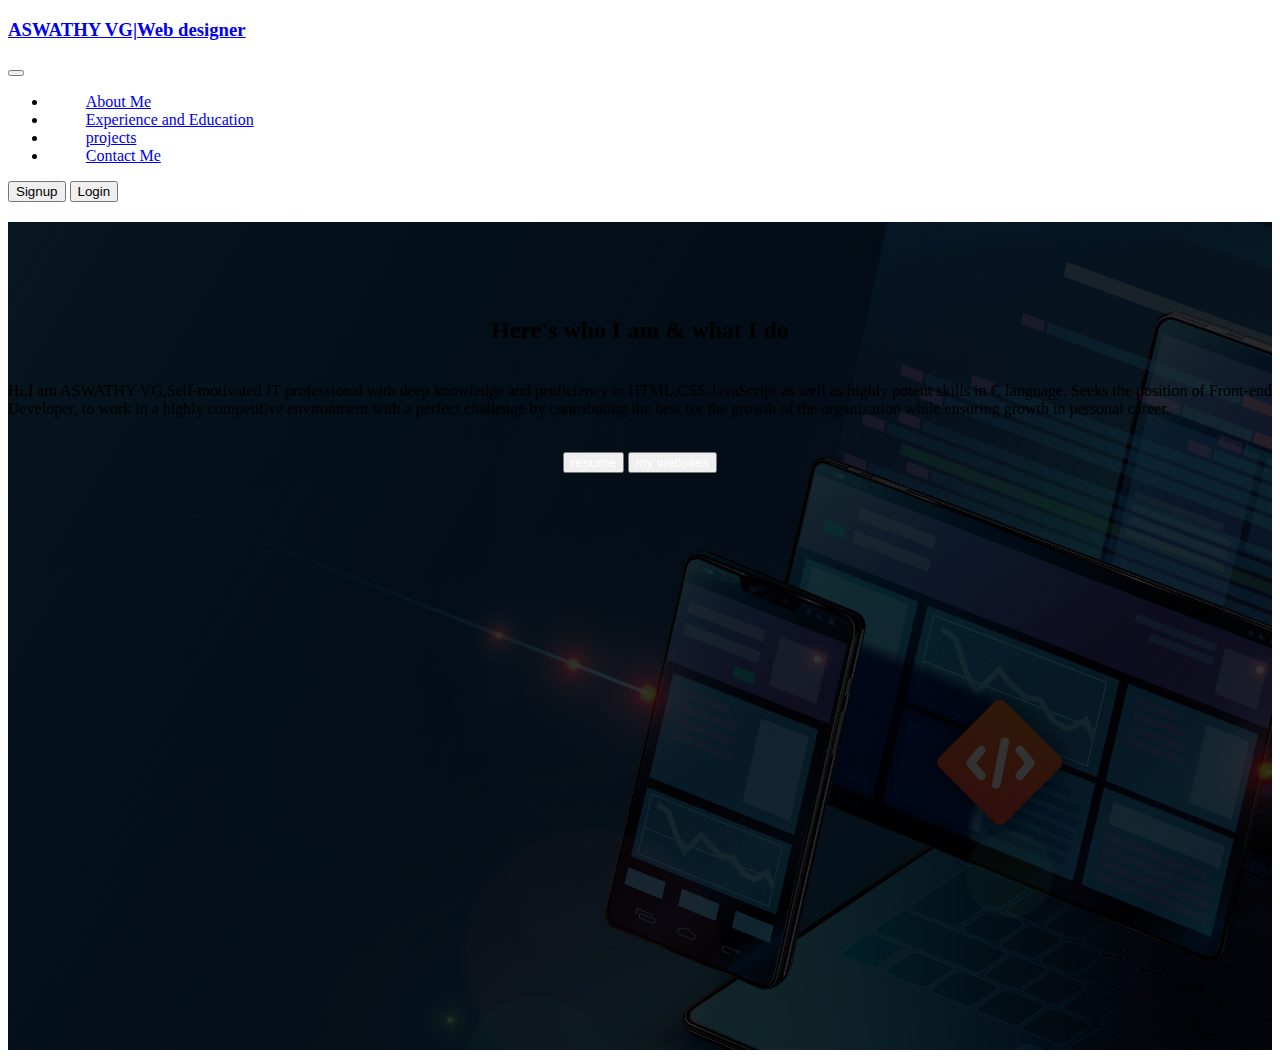
==== index.html @ 02e4d596 "final" ====
<!DOCTYPE html>
<html lang="en">
<head>
    <meta charset="UTF-8">
    <meta http-equiv="X-UA-Compatible" content="IE=edge">
    <meta name="viewport" content="width=device-width, initial-scale=1.0">
    <link href="https://cdn.jsdelivr.net/npm/bootstrap@5.0.2/dist/css/bootstrap.min.css" rel="stylesheet" integrity="sha384-EVSTQN3/azprG1Anm3QDgpJLIm9Nao0Yz1ztcQTwFspd3yD65VohhpuuCOmLASjC" crossorigin="anonymous">
    <title>ASWATHY VG|Resume</title>
    <link rel="stylesheet" href="style.css">
</head>
<body>
<!--navbar-->
<nav class="navbar navbar-expand-sm navbar-dark bg-dark sticky-top">
    <div class="container">
        <a href="#home"class="navbar-brand">
            <h3>ASWATHY VG|<span class="text-primary">Web designer</span></h3>
        </a>
        <button class="navbar-toggler" data-bs-toggler="collapse"
        data-bs-target="#menu" aria-expanded="false" aria-label="toggle navigation">
    <span class="navbar-toggler-icon"></span></button>
    <div class="collapse navbar-collapse" id="menu">
        <ul class="navbar-nav mx-auto">
            <li class="nav-item"> <a href="#About Me" class="nav-link">About Me</a> </li>
            <li class="nav-item"> <a href="experience.html" class="nav-link">Experience and Education</a> </li>
            <li class="nav-item"> <a href="projects.html" class="nav-link">projects</a> </li>
            <li class="nav-item"> <a href="contactme.html" class="nav-link">Contact Me</a> </li>

        </ul>
        <button class="btn btn-primary me-2">Signup</button>
        <button class="btn btn-outline-primary">Login</button>
        </div>
    </div>
</nav>
 <!--navbar end-->
 <!--showcase-->
 <section id="home"class="showcase">
     <div class="container">
         <h2 class="text-white  head"><center>Here's who I am & what I do</center></h2>
         <p class="lead text-white" >
             Hi,I am ASWATHY VG,Self-motivated IT professional with deep knowledge and proficiency in HTML,CSS,JavaScript as well as highly potent skills in C language. Seeks the position of Front-end Developer, to work in a highly competitive environment with a perfect challenge by contributing the best for the growth of the organization while ensuring growth in personal career.
         </p><br>
         <center>
<button class="btn btn-primary btn-lg"><a href="resume.pdf" id="resume">resume</a></button>
<button class="btn btn-primary btn-lg"><a href="https://powerpointworld.webs.com/" id="resume">my websites</a></button></center>


     </div>




 </section>








    </div>
</nav>




















    <script src="https://cdn.jsdelivr.net/npm/bootstrap@5.0.2/dist/js/bootstrap.bundle.min.js" integrity="sha384-MrcW6ZMFYlzcLA8Nl+NtUVF0sA7MsXsP1UyJoMp4YLEuNSfAP+JcXn/tWtIaxVXM" crossorigin="anonymous"></script>
</body>
</html>
---- style.css ----
.showcase{
   background: url('bg1.jpg') no-repeat;
   background-size: cover;
   background-attachment: fixed;
   background-position: center;
   background: linear-gradient(rgba(0,0,0,0.8),rgba(0,0,0,0.8)),url('bg1.jpg');
  width: 100%;
    height: 92vh;
    
}
.head{
    font-weight: bold;
    padding-top: 2.5cm;
}
.lead {
    margin-top: 1cm;
    text-align: justify;
}
.nav-item{
    padding-left: 1cm;
    
}
#resume{
    text-decoration: none;
    color: white;
}
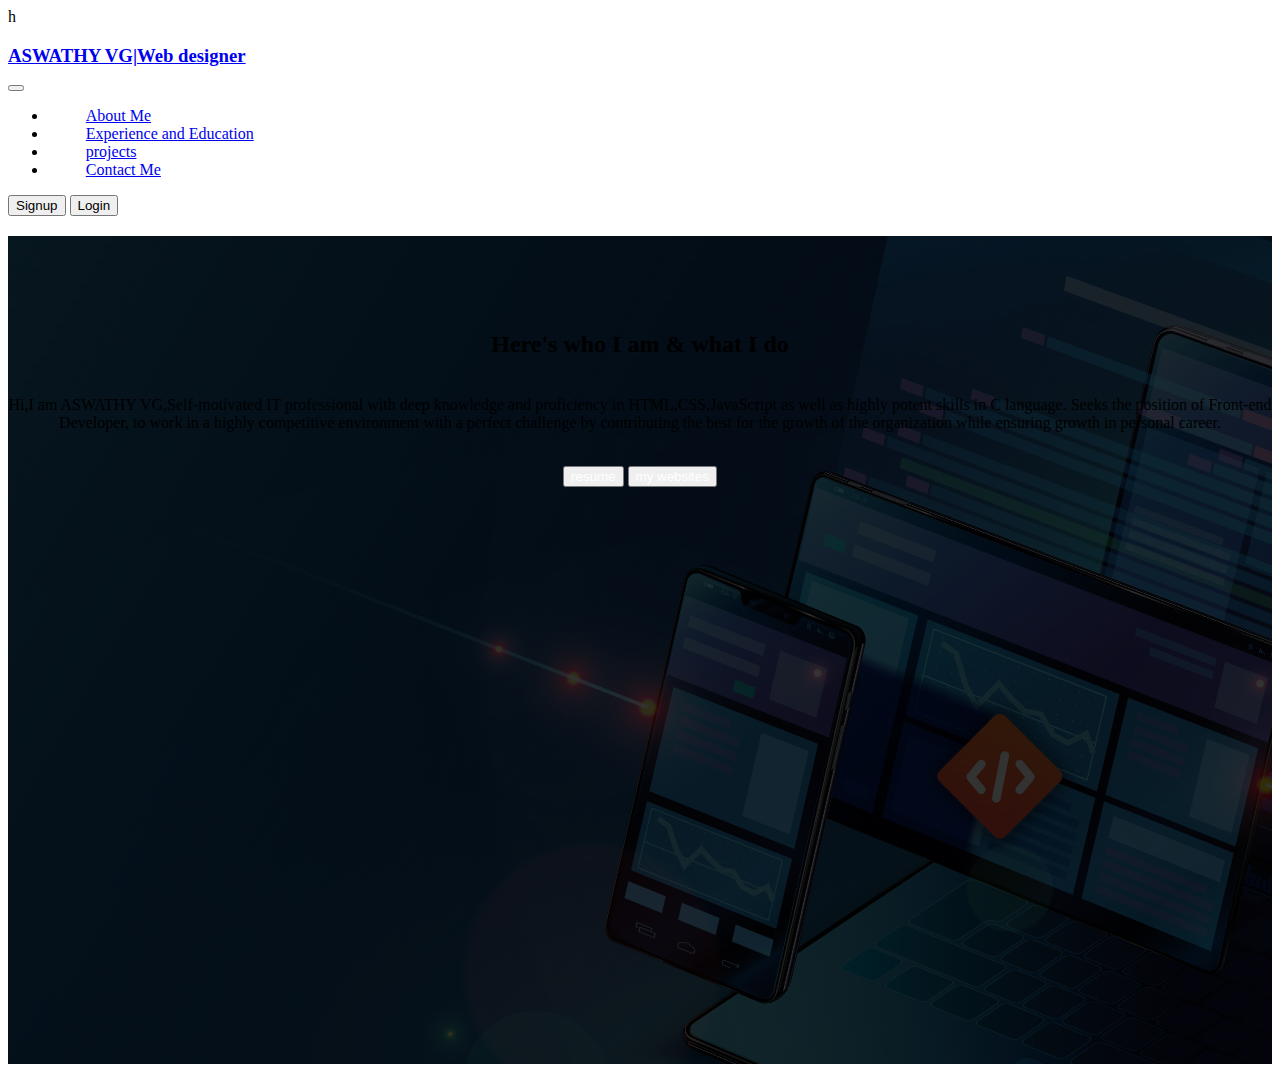
==== commit 1418bd4a: "Update index.html" ====
--- a/index.html
+++ b/index.html
@@ -1,4 +1,4 @@
-<!DOCTYPE html>
+h<!DOCTYPE html>
 <html lang="en">
 <head>
     <meta charset="UTF-8">
@@ -15,12 +15,12 @@
         <a href="#home"class="navbar-brand">
             <h3>ASWATHY VG|<span class="text-primary">Web designer</span></h3>
         </a>
-        <button class="navbar-toggler" data-bs-toggler="collapse"
+        <button class="navbar-toggler" data-bs-toggle="collapse"
         data-bs-target="#menu" aria-expanded="false" aria-label="toggle navigation">
     <span class="navbar-toggler-icon"></span></button>
     <div class="collapse navbar-collapse" id="menu">
         <ul class="navbar-nav mx-auto">
-            <li class="nav-item"> <a href="#About Me" class="nav-link">About Me</a> </li>
+            <li class="nav-item"> <a href="index.html" class="nav-link">About Me</a> </li>
             <li class="nav-item"> <a href="experience.html" class="nav-link">Experience and Education</a> </li>
             <li class="nav-item"> <a href="projects.html" class="nav-link">projects</a> </li>
             <li class="nav-item"> <a href="contactme.html" class="nav-link">Contact Me</a> </li>
@@ -82,4 +82,4 @@
 
     <script src="https://cdn.jsdelivr.net/npm/bootstrap@5.0.2/dist/js/bootstrap.bundle.min.js" integrity="sha384-MrcW6ZMFYlzcLA8Nl+NtUVF0sA7MsXsP1UyJoMp4YLEuNSfAP+JcXn/tWtIaxVXM" crossorigin="anonymous"></script>
 </body>
-</html>+</html>
--- a/style.css
+++ b/style.css
@@ -14,7 +14,7 @@
 }
 .lead {
     margin-top: 1cm;
-    text-align: justify;
+    text-align: center;
 }
 .nav-item{
     padding-left: 1cm;
@@ -23,4 +23,4 @@
 #resume{
     text-decoration: none;
     color: white;
-}+}
